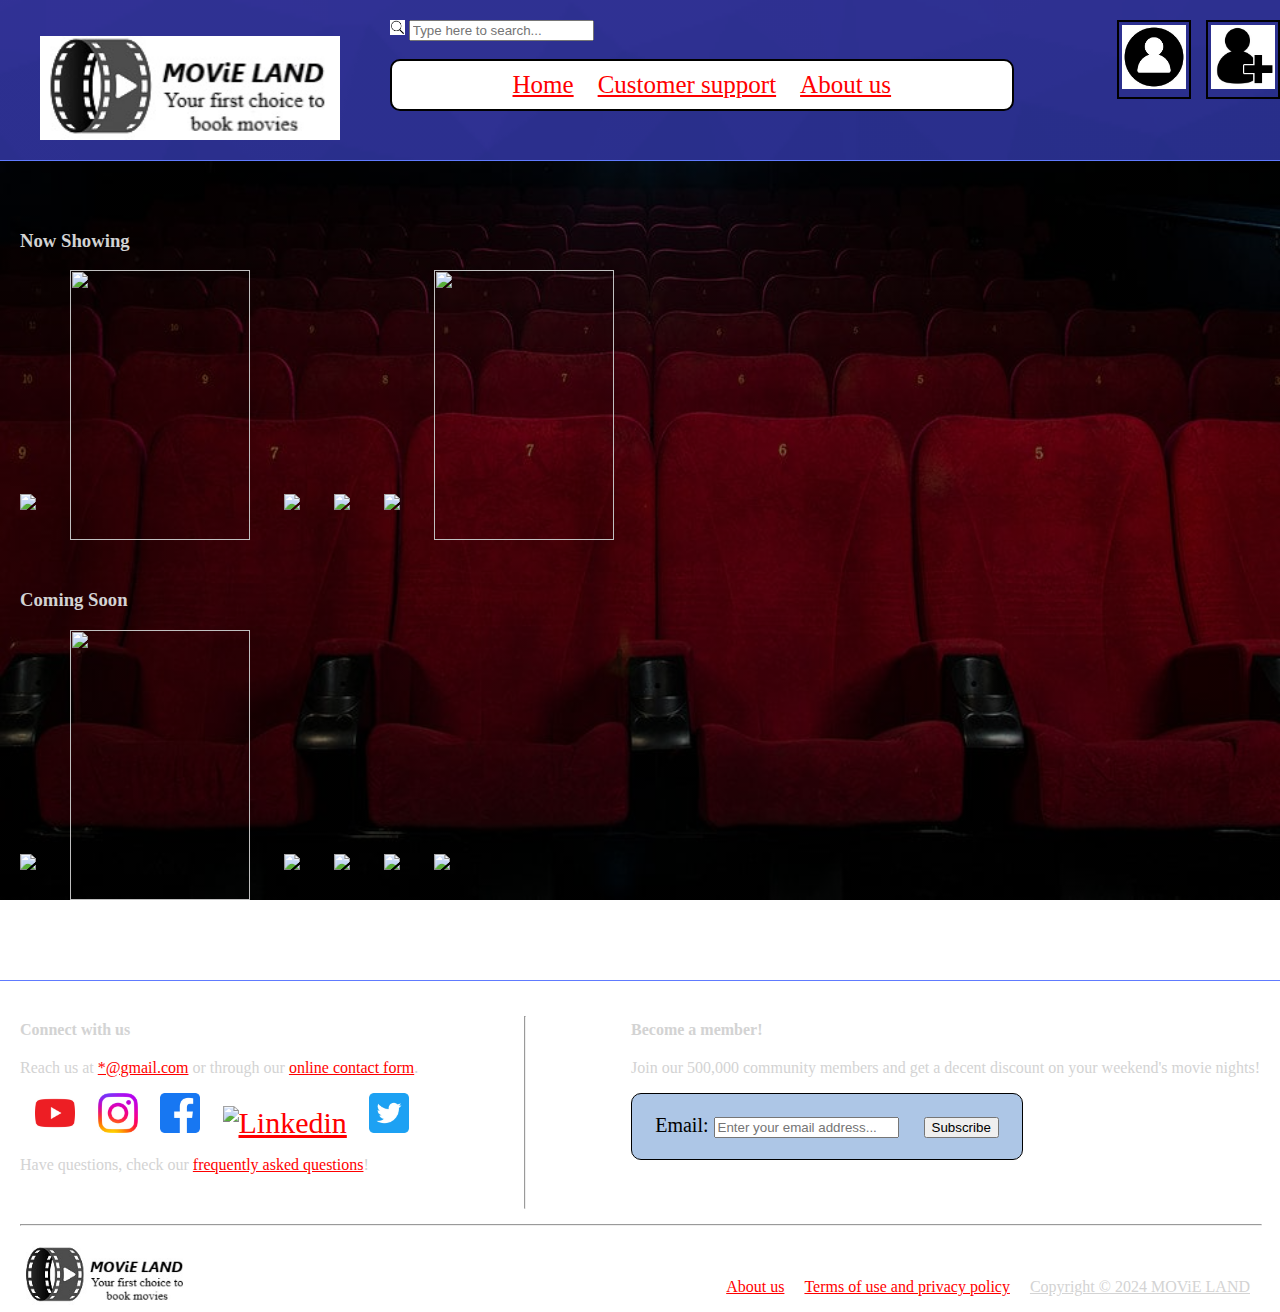
==== index.html @ 0e44cf17 "Lots of stuff" ====
<!DOCTYPE html>
<html>
<head>
    <link rel="stylesheet" href="style.css">
    <style type="text/css">
        body{
            padding:0;
            margin: 0;
        }
        form {
            width: 100%;
            text-align:center;
            text-align:top;
        }
        h3 {
            font-family: Verdana;
        }
        main {
            padding: 50px 20px;
        }
        .movielist img {
            margin-right: 30px;
            margin-bottom: 30px;
        }

    </style>

</head>
<body>
    <header>
        <div style="flex-grow: 1">
            <figure>
            <img alt="logo" title="MOViE LAND" width="300" src="images/logo.jpg" />
            </figure>
        </div>
            
        <div style="flex-grow: 9">
            <div class="search-container">
                <img src="images/search.jpg" width="15" alt="Search" />&nbsp;<input type="text" id="search-bar" placeholder="Type here to search...">
            </div>
            &nbsp;
            <div class="nav-bar">
                <a href="#" class="nav-link">Home</a>
                <a href="#" class="nav-link">Customer support</a>
                <a href="#" class="nav-link">About us</a>
            </div>
        </div>
        <div class="login-box">
            <a href="login2.html" class="login-link"><img src="images/profile.jpg" width="20" alt="login_profile" /></a>
        </div>
        <div class="login-box">
            <a href="login.html" class="login-link"><img src="images/signup.jpg" width="20" alt="settings" /></a>
        </div>
    </header>
<main>

    <h3>Now Showing</h3>
    <div class="movielist">
        <img src="https://resizing.flixster.com/-XZAfHZM39UwaGJIFWKAE8fS0ak=/v3/t/assets/p162782_p_v8_au.jpg" width="180">
        <a href="movieDetails.html"><img src="https://www.cinema.com.my/images/movies/2024/7kungfupanda400_450.jpg" width="180" height="270" ></a>
        <img src="https://play-lh.googleusercontent.com/0z1wNGN5VkMEfl3XGT45A5Fyap5F5pdWyfisBMZCkf7-uxIuQcSjP7LqS-Wo7TGqCAiZ" width="180">
        <img src="https://upload.wikimedia.org/wikipedia/en/4/41/Quarantine2Poster.jpg" width="180" >
        <img src="https://m.media-amazon.com/images/M/MV5BN2QyZGU4ZDctOWMzMy00NTc5LThlOGQtODhmNDI1NmY5YzAwXkEyXkFqcGdeQXVyMDM2NDM2MQ@@._V1_.jpg" width="180">
	<img src="https://upload.wikimedia.org/wikipedia/en/d/d6/Five_Nights_At_Freddy%27s_poster.jpeg" width="180" height="270">
    </div>
<h3>Coming Soon</h3>
    <div class="movielist">
        <img src="https://upload.wikimedia.org/wikipedia/en/7/76/Shutterislandposter.jpg" width="180">
        <img src="https://upload.wikimedia.org/wikipedia/en/6/63/Prisoners2013Poster.jpg" width="180" height="270" >
        <img src="https://upload.wikimedia.org/wikipedia/en/e/ed/Mission-_Impossible_%E2%80%93_Dead_Reckoning_Part_One_poster.jpg" width="180">
        <img src="https://static.wikia.nocookie.net/john-wick8561/images/4/4f/JW4_final_release_poster.jpg/revision/latest?cb=20230523074638" width="180" >
        <img src="https://upload.wikimedia.org/wikipedia/en/4/45/Collateral_%28Movie%29.jpg" width="180">
	<img src="https://upload.wikimedia.org/wikipedia/en/2/2f/Morbius_%28film%29_poster.jpg" width="180">
    </div>
</main>
<footer>
        
    <div id="footer-top">
        <div id="connect">
            <h6><b>Connect with us</b></h6>
            <p>Reach us at <a href="mailto:some_account!!!">*@gmail.com</a> or through our <a href="contact-us.html">online contact form</a>.</p>
            &nbsp;
            <a href="youtube.com"><img src="images/youtube.jpg" width="40" alt="Youtube" /></a>&nbsp;&nbsp;
            <a href="instagram.com"><img src="images/instagram.jpg" width="40" alt="Instagram" /></a>&nbsp;&nbsp;
            <a href="facebook.com"><img src="images/facebook.jpg" width="40" alt="Facebook" /></a>&nbsp;&nbsp;
            <a href="linkedin.com"><img src="images/linkedin.jpg" width="40" alt="Linkedin" /></a>&nbsp;&nbsp;
            <a href="x.com"><img src="images/twitter.jpg" width="40" alt="X" /></a>
            
            <p>Have questions, check our <a href="Frequent_questions.html">frequently asked questions</a>!</p>
            &nbsp;
        </div>
        <hr/>
        <div id="member">
        <h6><b>Become a member!</b></h6>
        <p>Join our 500,000 community members and get a decent discount on your weekend's movie nights!</p>
        <div class="form-box">
            <form>
                <label for="email">Email:</label>
                <input type="email" id='email' name='email' placeholder='Enter your email address...' required>&nbsp;&nbsp;&nbsp;&nbsp;
                <button type="submit">Subscribe</button>
            </form>
        </div>
    </div>
</div>
<hr style="width:100%;margin:0;">
<div id="footer-bottom">
    <div>
        <figure>
        <img alt="logo" title="MOViE LAND" width="200" src="images/logo.jpg" />
        </figure>
    </div>
    <div id="extras">
        <p><a href="About-us.html">About us</a></p>
        <p><a href="Privacy_policy.html">Terms of use and privacy policy</a></p>
        <p><u>Copyright &copy; 2024 MOViE LAND</u></p>
    </div>
</div>
</footer>        
</body>
</html>
---- style.css ----
main{
    background: linear-gradient(
  rgba(0, 0, 0, 0.5), 
  rgba(0, 0, 0, 0.5)
),
    url(images/bg-image.jpg);
    background-repeat: no-repeat;
    background-attachment: fixed; 
    background-size:100% 100%;
    padding: 50px 0px;
    color:lightgray;
}



/*Scroll Bar*/
/* width */
::-webkit-scrollbar {
    width: 7px;
  }
  
/* Track */
::-webkit-scrollbar-track {
    background: #aaaaaa3a;
}

::-webkit-scrollbar-track-piece {
    width: 1px;
}

/* Handle */
::-webkit-scrollbar-thumb {
    background: #888888a7;
}

/* Handle on hover */
::-webkit-scrollbar-thumb:hover {
    background: #555;
}

/*footer*/
p,
h6{
    font-size:1.25vw
}
h6{
    margin: 20px 0;
}
footer {
    border-top: 1px solid rgb(96, 123, 255);
    display: flex;
    flex-direction: column;
    justify-content: space-between;
    align-items: flex-start;
    margin: 0;
    padding: 20px;
    padding-bottom:0;
    font-size: 30px;
    background: linear-gradient(
    rgba(0, 0, 0, 0.4), 
    rgba(0, 0, 0, 0.4)
    ),url(images/footer-bg.png);
    background-repeat: no-repeat;
    background-attachment: fixed; 
    background-size: 100% 100%;
    color:lightgray;
    
}
header{
    display: flex;
    flex-direction: row;
    padding-top: 20px;
    background: linear-gradient(
    rgba(0, 0, 0, 0.4), 
    rgba(0, 0, 0, 0.4)
    ),url(images/footer-bg.png);
    background-repeat: no-repeat;
    background-attachment: fixed; 
    background-size: 100% 100%;
    border-bottom: 1px solid rgb(96, 123, 255);
    color:lightgray;
}
a:link{
    color:red;
}
footer > hr{
    background-color: gray;
}

.login-box {
    border: 2px solid black;
    padding: 3px;
    margin-left: 15px;
    width: fit-content;
    height: fit-content;
    text-align: center;
}
.login-box > * >*{
    width: 5vw;
    height: auto;
}
    
.login-link {
    text-decoration: underline;
    color: blue;
    font-weight: bold;
    font-size: 18px;
}

.nav-bar {
    background-color: white;
    padding: 10px;
    border-radius: 10px; 
    width: 600px;
    text-align: center;
    border: 2px solid black;
}

.nav-link {
    color: black;
    text-decoration: underline;
    margin: 0 10px;
    font-size: 25px;
}
#footer-top,
#footer-bottom {
    display:flex;
    flex-direction: row;
    width: 100%;
}

.form-box {
    border: 1px solid black; 
    padding: 20px; 
    background-color: rgb(173, 198, 230); 
    color: black;
    width: 350px; 
    height: 25px;
    border-radius: 10px; 
    font-size: 20px;
}
#footer-bottom div figure{
    max-width: 100%;
    margin: 20px 0 0 0;
}
#footer-bottom div figure img{
    max-width: 100%;
}
#extras{
    display:flex;
    flex-direction: row;
    justify-content: flex-end;
    align-items: flex-end;
    width:100%;
}
#extras > *{
    padding: 0 10px;
}
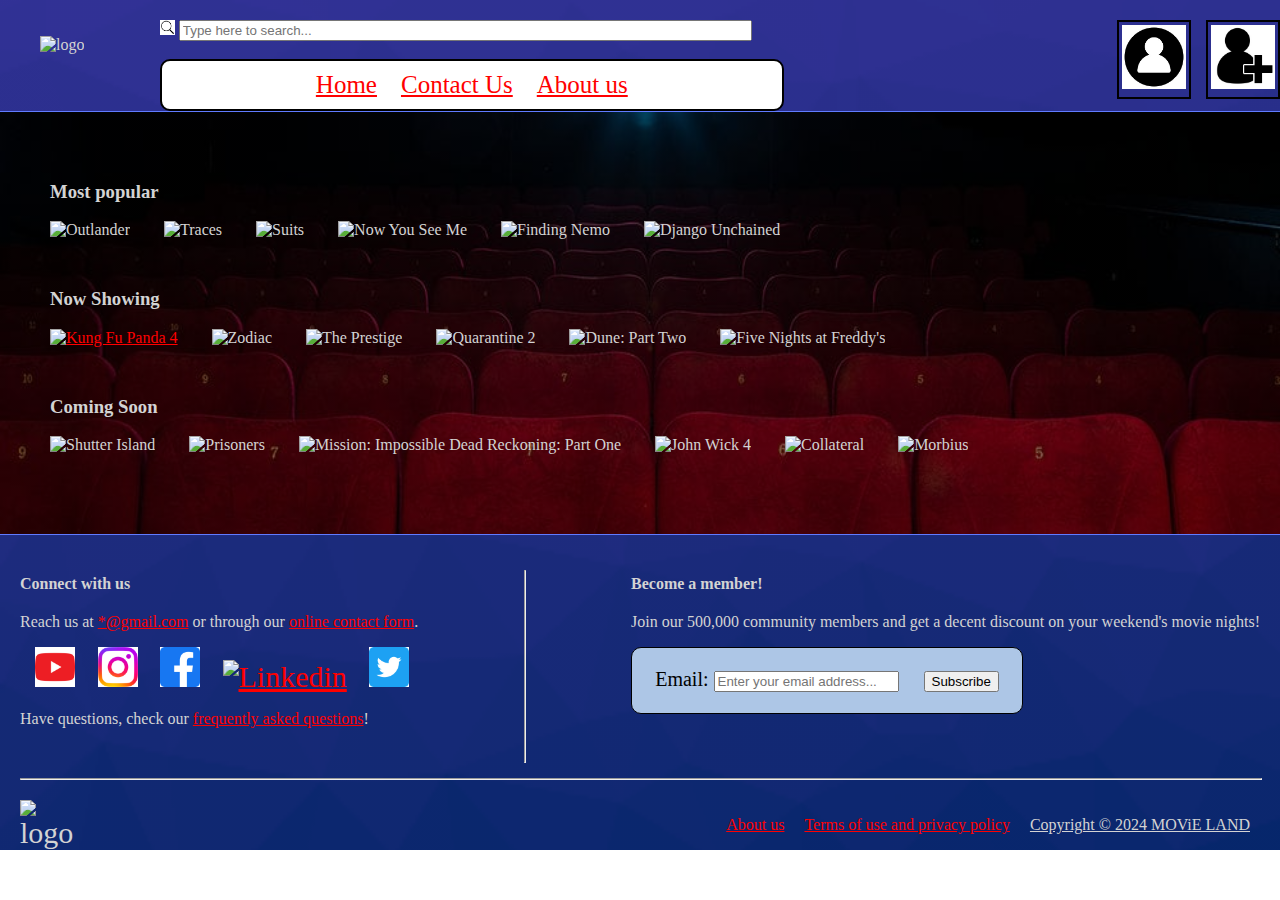
==== commit f8922ae0: "made things more responsive for mobile screens" ====
--- a/index.html
+++ b/index.html
@@ -1,6 +1,7 @@
 <!DOCTYPE html>
 <html>
 <head>
+    <meta name="viewport" content="width=device-width, initial-scale=1.0">
     <link rel="stylesheet" href="style.css">
     <style type="text/css">
         body{
@@ -16,11 +17,33 @@
             font-family: Verdana;
         }
         main {
-            padding: 50px 20px;
+            padding: 50px 50px;
         }
         .movielist img {
             margin-right: 30px;
             margin-bottom: 30px;
+        }
+
+        /* Media query for phone screens */
+        @media only screen and (max-width: 600px) {
+            main {
+                padding: 20px 20px;
+            }
+            .movielist img {
+                margin-right: 10px;
+                margin-bottom: 10px;
+            }
+            .search-container {
+                width: 100%;
+            }
+            .nav-bar {
+                display: flex;
+                flex-direction: column;
+                align-items: center;
+            }
+            .login-box {
+                display: none;
+            }
         }
 
     </style>
@@ -30,18 +53,18 @@
     <header>
         <div style="flex-grow: 1">
             <figure>
-            <img alt="logo" title="MOViE LAND" width="300" src="images/logo.jpg" />
+            <img alt="logo" title="MOViE LAND" width="300" src="images/logo.png" />
             </figure>
         </div>
             
         <div style="flex-grow: 9">
             <div class="search-container">
-                <img src="images/search.jpg" width="15" alt="Search" />&nbsp;<input type="text" id="search-bar" placeholder="Type here to search...">
+                <img src="images/search.jpg" width="15" alt="Search" />&nbsp;<input type="text" id="search-bar" placeholder="Type here to search..." style="width:60%;">
             </div>
             &nbsp;
             <div class="nav-bar">
-                <a href="#" class="nav-link">Home</a>
-                <a href="#" class="nav-link">Customer support</a>
+                <a href="index.html" class="nav-link">Home</a>
+                <a href="contact.html" class="nav-link">Contact Us</a>
                 <a href="#" class="nav-link">About us</a>
             </div>
         </div>
@@ -53,25 +76,35 @@
         </div>
     </header>
 <main>
-
+    <h3>Most popular</h3>
+    <div class="movielist">
+        <img src="https://upload.wikimedia.org/wikipedia/en/3/31/Outlander_title_card.jpg" width ="180"  height="270" alt="Outlander">
+        <img src="https://upload.wikimedia.org/wikipedia/en/3/32/Traces_Title_Card.jpg" width="180"   height="270" alt="Traces">
+        <img src="https://upload.wikimedia.org/wikipedia/en/a/a1/Title_card_for_the_US_TV_show_Suits.png" width="180"  height="270" alt="Suits">
+        <img src="https://upload.wikimedia.org/wikipedia/en/c/c7/Now_You_See_Me_Poster.jpg" width= "180" height="270" alt="Now You See Me">
+        <img src="https://upload.wikimedia.org/wikipedia/en/2/29/Finding_Nemo.jpg" width= "180"  height="270" alt="Finding Nemo">
+        <img src="https://m.media-amazon.com/images/I/71udAosnjdL._AC_UF350,350_QL50_.jpg" width= "180" height="270" alt="Django Unchained">
+    </div> 
     <h3>Now Showing</h3>
     <div class="movielist">
-        <img src="https://resizing.flixster.com/-XZAfHZM39UwaGJIFWKAE8fS0ak=/v3/t/assets/p162782_p_v8_au.jpg" width="180">
-        <a href="movieDetails.html"><img src="https://www.cinema.com.my/images/movies/2024/7kungfupanda400_450.jpg" width="180" height="270" ></a>
-        <img src="https://play-lh.googleusercontent.com/0z1wNGN5VkMEfl3XGT45A5Fyap5F5pdWyfisBMZCkf7-uxIuQcSjP7LqS-Wo7TGqCAiZ" width="180">
-        <img src="https://upload.wikimedia.org/wikipedia/en/4/41/Quarantine2Poster.jpg" width="180" >
-        <img src="https://m.media-amazon.com/images/M/MV5BN2QyZGU4ZDctOWMzMy00NTc5LThlOGQtODhmNDI1NmY5YzAwXkEyXkFqcGdeQXVyMDM2NDM2MQ@@._V1_.jpg" width="180">
-	<img src="https://upload.wikimedia.org/wikipedia/en/d/d6/Five_Nights_At_Freddy%27s_poster.jpeg" width="180" height="270">
+        <!-- This is the one movie used for example -->
+        <a href="movieDetails.html"><img src="https://www.cinema.com.my/images/movies/2024/7kungfupanda400_450.jpg" width="180" height="270" alt="Kung Fu Panda 4"></a>
+
+        <img src="https://resizing.flixster.com/-XZAfHZM39UwaGJIFWKAE8fS0ak=/v3/t/assets/p162782_p_v8_au.jpg" width="180" alt="Zodiac">
+        <img src="https://play-lh.googleusercontent.com/0z1wNGN5VkMEfl3XGT45A5Fyap5F5pdWyfisBMZCkf7-uxIuQcSjP7LqS-Wo7TGqCAiZ" width="180" alt="The Prestige">
+        <img src="https://upload.wikimedia.org/wikipedia/en/4/41/Quarantine2Poster.jpg" width="180" alt="Quarantine 2">
+        <img src="https://m.media-amazon.com/images/M/MV5BN2QyZGU4ZDctOWMzMy00NTc5LThlOGQtODhmNDI1NmY5YzAwXkEyXkFqcGdeQXVyMDM2NDM2MQ@@._V1_.jpg" width="180" alt="Dune: Part Two">
+	<img src="https://upload.wikimedia.org/wikipedia/en/d/d6/Five_Nights_At_Freddy%27s_poster.jpeg" width="180" height="270" alt="Five Nights at Freddy's">
     </div>
-<h3>Coming Soon</h3>
+    <h3>Coming Soon</h3>
     <div class="movielist">
-        <img src="https://upload.wikimedia.org/wikipedia/en/7/76/Shutterislandposter.jpg" width="180">
-        <img src="https://upload.wikimedia.org/wikipedia/en/6/63/Prisoners2013Poster.jpg" width="180" height="270" >
-        <img src="https://upload.wikimedia.org/wikipedia/en/e/ed/Mission-_Impossible_%E2%80%93_Dead_Reckoning_Part_One_poster.jpg" width="180">
-        <img src="https://static.wikia.nocookie.net/john-wick8561/images/4/4f/JW4_final_release_poster.jpg/revision/latest?cb=20230523074638" width="180" >
-        <img src="https://upload.wikimedia.org/wikipedia/en/4/45/Collateral_%28Movie%29.jpg" width="180">
-	<img src="https://upload.wikimedia.org/wikipedia/en/2/2f/Morbius_%28film%29_poster.jpg" width="180">
-    </div>
+        <img src="https://upload.wikimedia.org/wikipedia/en/7/76/Shutterislandposter.jpg" width="180" alt="Shutter Island">
+        <img src="https://upload.wikimedia.org/wikipedia/en/6/63/Prisoners2013Poster.jpg" width="180" height="270" alt="Prisoners">
+        <img src="https://upload.wikimedia.org/wikipedia/en/e/ed/Mission-_Impossible_%E2%80%93_Dead_Reckoning_Part_One_poster.jpg" width="180" alt="Mission: Impossible Dead Reckoning: Part One">
+        <img src="https://static.wikia.nocookie.net/john-wick8561/images/4/4f/JW4_final_release_poster.jpg/revision/latest?cb=20230523074638" width="180" alt="John Wick 4">
+        <img src="https://upload.wikimedia.org/wikipedia/en/4/45/Collateral_%28Movie%29.jpg" width="180" alt="Collateral">
+	<img src="https://upload.wikimedia.org/wikipedia/en/2/2f/Morbius_%28film%29_poster.jpg" width="180" alt="Morbius">
+    </div> 
 </main>
 <footer>
         
@@ -106,7 +139,7 @@
 <div id="footer-bottom">
     <div>
         <figure>
-        <img alt="logo" title="MOViE LAND" width="200" src="images/logo.jpg" />
+        <img alt="logo" title="MOViE LAND" width="200" src="images/logo.png" />
         </figure>
     </div>
     <div id="extras">
--- a/style.css
+++ b/style.css
@@ -156,4 +156,133 @@
 }
 #extras > *{
     padding: 0 10px;
+}
+@media (max-width: 768px) {
+    .carousel-item {
+      width: 80%;
+    }
+    .modal-content {
+      width: 95%;
+    }
+    /* Accessibility improvements */
+  .carousel-item:focus-within {
+    outline: 3px solid yellow;
+  }
+  .carousel-item img {
+    max-width: 100%;
+    height: auto;
+  }
+  /* Enhance user interaction */
+  .button {
+    display: inline-block;
+    padding: 10px 20px;
+    margin: 10px;
+    border-radius: 5px;
+    text-align: center;
+    cursor: pointer;
+    transition: background-color 0.3s ease;
+  }
+  .button-primary {
+    background-color: red;
+    color: white;
+  }
+  .button-primary:hover {
+    background-color: darkred;
+  }
+  .button-secondary {
+    background-color: black;
+    color: white;
+  }
+  .button-secondary:hover {
+    background-color: #333;
+  }
+  .container {
+    max-width: 1200px;
+    margin: 0 auto;
+  }
+  .carousel {
+    display: flex;
+    overflow-x: auto;
+    scroll-snap-type: x mandatory;
+    padding: 20px 0;
+  }
+  .carousel-item {
+    scroll-snap-align: start;
+    flex: none;
+    width: 300px;
+    margin-right: 20px;
+    position: relative;
+    transition: transform 0.5s ease;
+  }
+  .carousel-item:last-child {
+    margin-right: 0;
+  }
+  .carousel-item:hover {
+    transform: scale(1.05);
+  }
+  .combo {
+    border: 2px solid red;
+    padding: 10px;
+    background-color: #444; /* Darker background for combos */
+  }
+  .combo:hover {
+    background-color: #555; /* Lighten on hover */
+  }
+  .price {
+    font-weight: 700;
+  }
+checkout-button {
+    background-color: red;
+    color: white;
+    padding: 10px 20px;
+    border: none;
+    border-radius: 5px;
+    cursor: pointer;
+    font-size: 16px;
+    margin-top: 20px;
+  }
+  .modal {
+    display: none;
+    position: fixed;
+    z-index: 1;
+    left: 0;
+    top: 0;
+    width: 100%;
+    height: 100%;
+    overflow: auto;
+    background-color: rgb(0,0,0);
+    background-color: rgba(0,0,0,0.4);
+    padding-top: 60px;
+  }
+  .modal-content {
+    background-color: #fefefe;
+    margin: 5% auto;
+    padding: 20px;
+    border: 1px solid #888;
+    width: 80%;
+  }
+  .close {
+    color: #aaa;
+    float: right;
+    font-size: 28px;
+    font-weight: bold;
+  }
+  .close:hover,
+  .close:focus {
+    color: black;
+    text-decoration: none;
+    cursor: pointer;
+  }
+  /* Carousel animations */
+@keyframes slide-in {
+    from {
+        transform: translateX(-100%);
+    }
+    to {
+        transform: translateX(0);
+    }
+}
+.carousel-item {
+    animation: slide-in 1s forwards;
+}
 }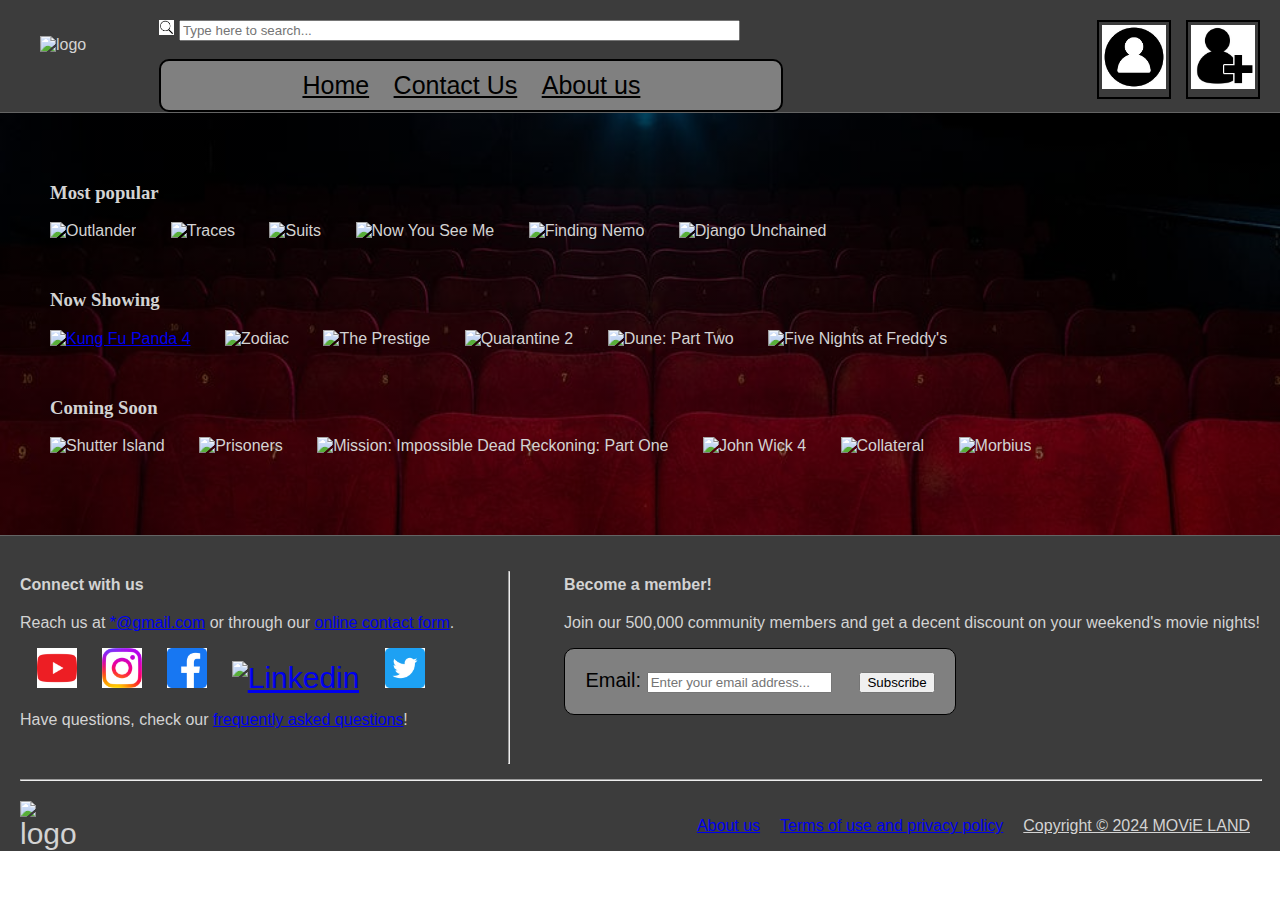
==== commit 2457263c: "I have no idea what I did" ====
--- a/index.html
+++ b/index.html
@@ -22,28 +22,6 @@
         .movielist img {
             margin-right: 30px;
             margin-bottom: 30px;
-        }
-
-        /* Media query for phone screens */
-        @media only screen and (max-width: 600px) {
-            main {
-                padding: 20px 20px;
-            }
-            .movielist img {
-                margin-right: 10px;
-                margin-bottom: 10px;
-            }
-            .search-container {
-                width: 100%;
-            }
-            .nav-bar {
-                display: flex;
-                flex-direction: column;
-                align-items: center;
-            }
-            .login-box {
-                display: none;
-            }
         }
 
     </style>
@@ -111,7 +89,7 @@
     <div id="footer-top">
         <div id="connect">
             <h6><b>Connect with us</b></h6>
-            <p>Reach us at <a href="mailto:some_account!!!">*@gmail.com</a> or through our <a href="contact-us.html">online contact form</a>.</p>
+            <p>Reach us at <a href="mailto:some_account!!!">*@gmail.com</a> or through our <a href="contact.html">online contact form</a>.</p>
             &nbsp;
             <a href="youtube.com"><img src="images/youtube.jpg" width="40" alt="Youtube" /></a>&nbsp;&nbsp;
             <a href="instagram.com"><img src="images/instagram.jpg" width="40" alt="Instagram" /></a>&nbsp;&nbsp;
--- a/style.css
+++ b/style.css
@@ -1,4 +1,6 @@
-
+body {
+    font-family: 'Helvetica','Gill Sans', 'Gill Sans MT', Calibri, 'Trebuchet MS', sans-serif;
+}
 main{
     background: linear-gradient(
   rgba(0, 0, 0, 0.5), 
@@ -39,7 +41,7 @@
     background: #555;
 }
 
-/*footer*/
+/* Header and Footer */
 p,
 h6{
     font-size:1.25vw
@@ -48,7 +50,7 @@
     margin: 20px 0;
 }
 footer {
-    border-top: 1px solid rgb(96, 123, 255);
+    border-top: 1px solid rgb(100,100,100);
     display: flex;
     flex-direction: column;
     justify-content: space-between;
@@ -57,10 +59,7 @@
     padding: 20px;
     padding-bottom:0;
     font-size: 30px;
-    background: linear-gradient(
-    rgba(0, 0, 0, 0.4), 
-    rgba(0, 0, 0, 0.4)
-    ),url(images/footer-bg.png);
+    background: rgba(60,60,60);
     background-repeat: no-repeat;
     background-attachment: fixed; 
     background-size: 100% 100%;
@@ -71,18 +70,13 @@
     display: flex;
     flex-direction: row;
     padding-top: 20px;
-    background: linear-gradient(
-    rgba(0, 0, 0, 0.4), 
-    rgba(0, 0, 0, 0.4)
-    ),url(images/footer-bg.png);
+    padding-right: 20px;
+    background: rgba(60,60,60);
     background-repeat: no-repeat;
     background-attachment: fixed; 
     background-size: 100% 100%;
-    border-bottom: 1px solid rgb(96, 123, 255);
+    border-bottom: 1px solid rgb(100,100,100);
     color:lightgray;
-}
-a:link{
-    color:red;
 }
 footer > hr{
     background-color: gray;
@@ -109,7 +103,7 @@
 }
 
 .nav-bar {
-    background-color: white;
+    background-color: gray;
     padding: 10px;
     border-radius: 10px; 
     width: 600px;
@@ -133,7 +127,7 @@
 .form-box {
     border: 1px solid black; 
     padding: 20px; 
-    background-color: rgb(173, 198, 230); 
+    background-color: gray; 
     color: black;
     width: 350px; 
     height: 25px;
